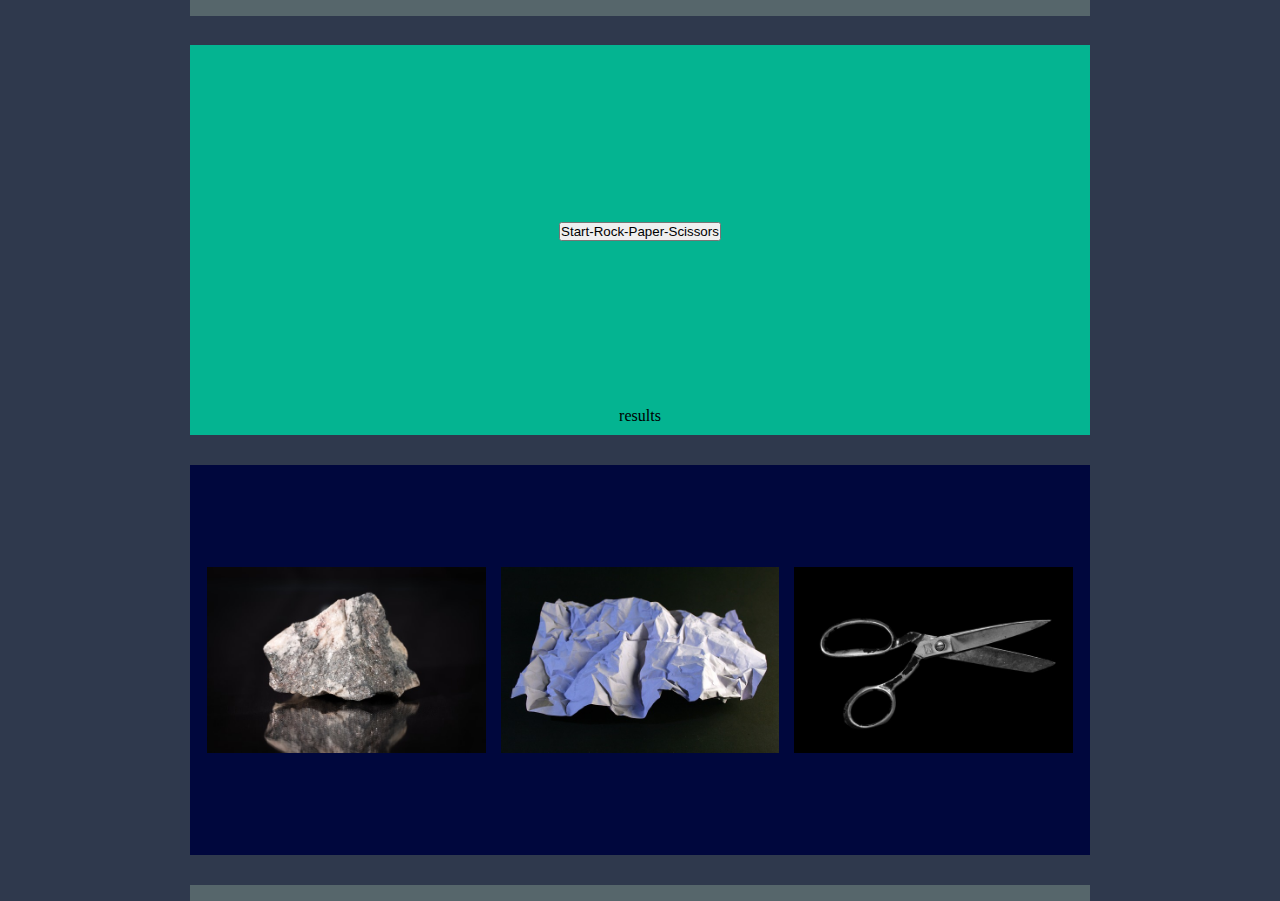
==== index.html @ cc5099c5 "added color styles & centered grid rows." ====
<html>

<head>
   <link rel="stylesheet" type="text/reset" href="reset.css" />
    <link rel="stylesheet" type="text/css" href="styles.css" />
    <title>Rock Paper Scissors</title>
</head>

<body>
    <div class="wrapper">
        <div class="item headerfooterstyle"></div>

        <div class="item topMenu">
            <button onclick="game()">Start-Rock-Paper-Scissors</button>
            <div>results</div>
        </div>

        <div class="item flexchild">
         <input value="Rock alt="Rock" type="image" src="./graphics/1.jpg" class="resize">
         <input value="Paper" alt="Paper" type="image" src="./graphics/2.jpg" class="resize">
         <input value="Scissors" alt="Scissors" type="image" src="./graphics/3.jpg" class="resize">
         
        </div>

        <div class="headerfooterstyle item"></div>

    </div>
<script>

    function getRandom() {
        return Math.random();
    }

    function computerPlay() {

     //Randomly return either 'Rock','Paper','Scissors'   

        integer = getRandom();

    if (integer < 0.33) {
        return "Rock"

    } else if (integer <= 0.66) {
        return "Paper"

    } else {
        return "Scissors"
    }

}


    function playRound() {

        const playerSelection = prompt("Choose Rock, Paper or Scissors")

        const computerSelection = computerPlay()

      if (computerSelection + playerSelection === "RockPaper") {
         return 'Computer Chose Rock, You Chose Paper. You Win!'
      }
      else if (computerSelection + playerSelection === "PaperScissors") {
          return 'Computer Chose Paper, You Chose Scissors. You Win!'
      }
      else if (computerSelection + playerSelection === "ScissorsRock") {
          return 'Computer Chose Scissors, You Chose Rock. You Win!'
      }
      else if (computerSelection + playerSelection === "RockScissors") {
          return 'Computer Chose Rock, You Chose Scissors. You Lose!'
      }
      else if (computerSelection + playerSelection === "PaperRock") {
          return 'Computer Chose Paper, You Chose Rock. You Lose!'
      }
      else if (computerSelection + playerSelection === "ScissorsPaper") {
          return 'Computer Chose Scissors, You Chose Paper. You Lose!'
      }
      else if (computerSelection + playerSelection === "RockRock") {
          return 'Rock & Rock. TieBreaker!'
      }
      else if (computerSelection + playerSelection === "PaperPaper") {
          return 'Paper & Paper. TieBreaker!'
      }
      else if (computerSelection + playerSelection === "ScissorsScissors") {
          return 'Scissors & Scissors. TieBreaker!'
      }
      else
        alert('Please select one of three choices!')
        
    }

        // your code here!

        //return string that declares the winnner of the round like so "You Lose! Paper Beats Rock"
        //1. make your function case insensitive (so users can input rock, ROCK, RocK or any variation)
        //IMPORTANT make sure you "return" results of this function call. not console.log()
    function game() {

const roundOneResults = playRound();
console.log(roundOneResults)

const roundTwoResults = playRound();
console.log(roundTwoResults)

const roundThreeResults = playRound();
console.log(roundThreeResults)

const roundFourResults = playRound();
console.log(roundFourResults)

const roundFiveResults = playRound();
console.log(roundFiveResults)

//use playRound inside this function to play a 5 round game that keeps score and reports a winner or loser at the end.
//we don't know loops so just call your playRound function 5 times in a row.
//in this function you can display console.log() to show results of each round and the winner at the end
//use prompt() to get input from the user
}
    
</script>
</body>

</html>
---- styles.css ----
*{
  box-sizing: border-box;
  margin: 0;
  padding: 0;
}
body{
  background:#2F394D;
}

.wrapper{
  width: 100vh;
  margin: 0 auto;
  display: grid;
  height: 100vh;
  grid-template-rows: 15px 1fr 1fr 15px;
  grid-template-columns: auto-fit, minmax(100px, 1fr);
  gap: 30px;
  
}
.item{
  background-color: #04B491;
  color: #000000;
  padding: 10px;
}

.flexchild {
  display:grid;
  grid-template-columns: 1fr 1fr 1fr;
  justify-items: center;
  align-items: center;
  background-color: #00073D;
  
}

.resize {
  width: auto;
  hegiht: auto;
  max-width: 95%;

}

.headerfooterstyle {
  background-color: #56666B;
  padding: 0;
  height: 1em;
  text-align: center;
}

.topMenu {
  display:grid;
  grid-template-columns: 1fr;
  justify-items: center;
  align-items: flex-end;
}
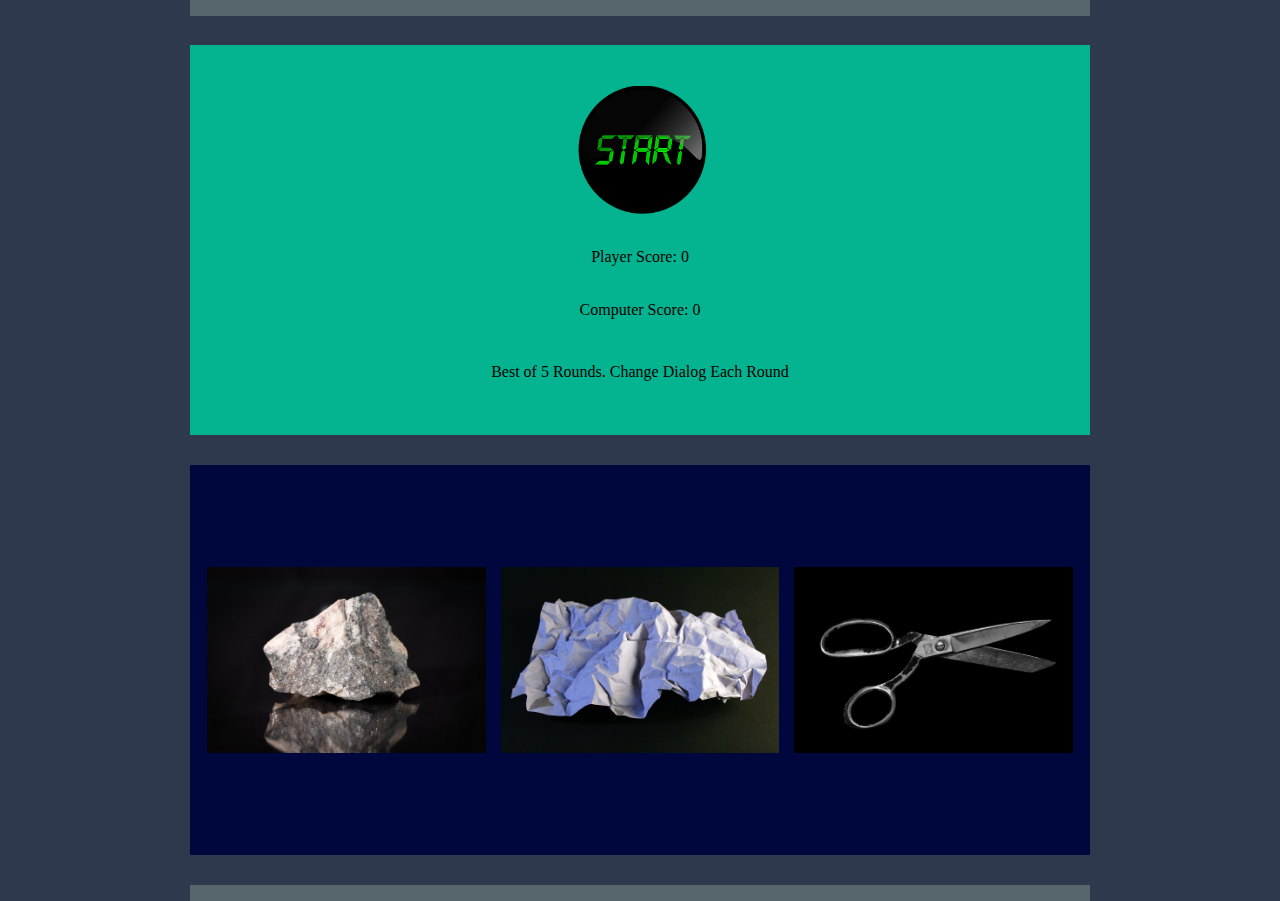
==== commit 7864d09b: "more css updates. start button, score board." ====
--- a/index.html
+++ b/index.html
@@ -1,3 +1,4 @@
+<!DOCTYPE html>
 <html>
 
 <head>
@@ -11,14 +12,16 @@
         <div class="item headerfooterstyle"></div>
 
         <div class="item topMenu">
-            <button onclick="game()">Start-Rock-Paper-Scissors</button>
-            <div>results</div>
+            <input type="image" src="graphics/4.png" onclick="game()" style="width: 150px;"></input>
+            <li id="PS" style="list-style-type: none;">Player Score: 0 </li>
+            <li id="CS" style="list-style-type: none;">Computer Score: 0 </li>
+            <div style="align-self: center;">Best of 5 Rounds. Change Dialog Each Round</div>
         </div>
 
         <div class="item flexchild">
-         <input value="Rock alt="Rock" type="image" src="./graphics/1.jpg" class="resize">
-         <input value="Paper" alt="Paper" type="image" src="./graphics/2.jpg" class="resize">
-         <input value="Scissors" alt="Scissors" type="image" src="./graphics/3.jpg" class="resize">
+         <input src="./graphics/1.jpg" value="Rock" alt="Rock Image" type="image" id="data1" class="resize">
+         <input src="./graphics/2.jpg" value="Paper" alt="Paper Image" type="image" id="data2" class="resize">
+         <input src="./graphics/3.jpg" value="Scissors" alt="Scissors Image" type="image" id="data3" class="resize">
          
         </div>
 
@@ -49,50 +52,45 @@
 
 }
 
-
     function playRound() {
 
-        const playerSelection = prompt("Choose Rock, Paper or Scissors")
+        let playerInput = prompt("Choose Rock, Paper or Scissors")
+        playerSelection = playerInput.toLowerCase();
+        let computerInput = computerPlay()
+        computerSelection = computerInput.toLowerCase();
 
-        const computerSelection = computerPlay()
-
-      if (computerSelection + playerSelection === "RockPaper") {
+      if (computerSelection + playerSelection === "rockpaper") {
          return 'Computer Chose Rock, You Chose Paper. You Win!'
       }
-      else if (computerSelection + playerSelection === "PaperScissors") {
+      else if (computerSelection + playerSelection === "paperscissors") {
           return 'Computer Chose Paper, You Chose Scissors. You Win!'
       }
-      else if (computerSelection + playerSelection === "ScissorsRock") {
+      else if (computerSelection + playerSelection === "scissorsrock") {
           return 'Computer Chose Scissors, You Chose Rock. You Win!'
       }
-      else if (computerSelection + playerSelection === "RockScissors") {
+      else if (computerSelection + playerSelection === "rockscissors") {
           return 'Computer Chose Rock, You Chose Scissors. You Lose!'
       }
-      else if (computerSelection + playerSelection === "PaperRock") {
+      else if (computerSelection + playerSelection === "paperrock") {
           return 'Computer Chose Paper, You Chose Rock. You Lose!'
       }
-      else if (computerSelection + playerSelection === "ScissorsPaper") {
+      else if (computerSelection + playerSelection === "scissorspaper") {
           return 'Computer Chose Scissors, You Chose Paper. You Lose!'
       }
-      else if (computerSelection + playerSelection === "RockRock") {
+      else if (computerSelection + playerSelection === "rockrock") {
           return 'Rock & Rock. TieBreaker!'
       }
-      else if (computerSelection + playerSelection === "PaperPaper") {
+      else if (computerSelection + playerSelection === "paperpaper") {
           return 'Paper & Paper. TieBreaker!'
       }
-      else if (computerSelection + playerSelection === "ScissorsScissors") {
+      else if (computerSelection + playerSelection === "scissorsscissors") {
           return 'Scissors & Scissors. TieBreaker!'
       }
       else
         alert('Please select one of three choices!')
         
     }
-
-        // your code here!
-
-        //return string that declares the winnner of the round like so "You Lose! Paper Beats Rock"
-        //1. make your function case insensitive (so users can input rock, ROCK, RocK or any variation)
-        //IMPORTANT make sure you "return" results of this function call. not console.log()
+      
     function game() {
 
 const roundOneResults = playRound();
@@ -115,8 +113,12 @@
 //in this function you can display console.log() to show results of each round and the winner at the end
 //use prompt() to get input from the user
 }
-    
+
+
+//return string that declares the winnner of the round like so "You Lose! Paper Beats Rock"
+//1. make your function case insensitive (so users can input rock, ROCK, RocK or any variation)
+//IMPORTANT make sure you "return" results of this function call. not console.log()
 </script>
 </body>
 
-</html>+</html>
--- a/styles.css
+++ b/styles.css
@@ -49,6 +49,7 @@
 .topMenu {
   display:grid;
   grid-template-columns: 1fr;
+  grid-template-rows: 3fr 1fr 1fr 2fr;
   justify-items: center;
   align-items: flex-end;
 }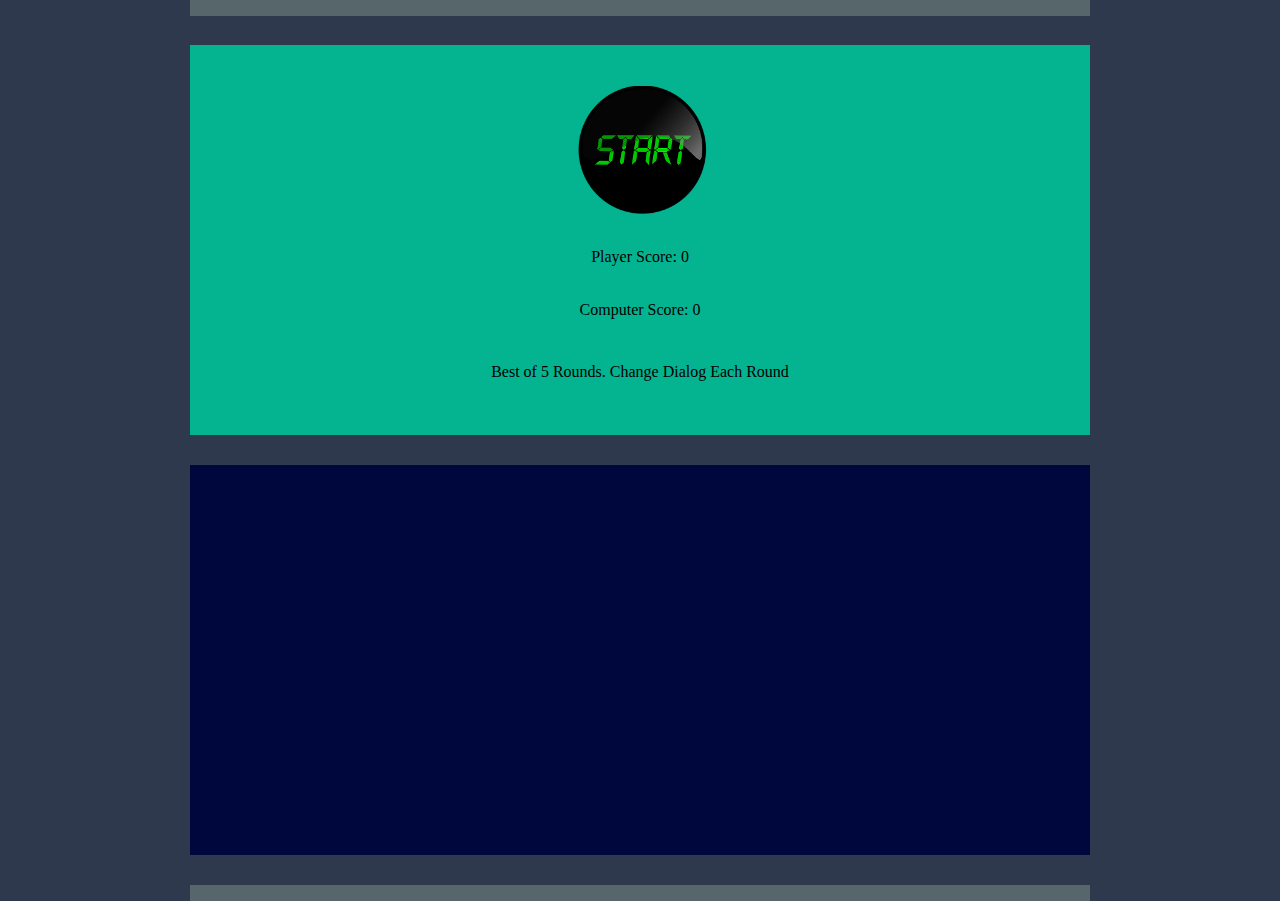
==== commit 6fcc95f0: "changed file name from idex.html to index.html..." ====
--- a/index.html
+++ b/index.html
@@ -4,6 +4,7 @@
 <head>
    <link rel="stylesheet" type="text/reset" href="reset.css" />
     <link rel="stylesheet" type="text/css" href="styles.css" />
+    <script src="data.js"></script>
     <title>Rock Paper Scissors</title>
 </head>
 
@@ -12,113 +13,20 @@
         <div class="item headerfooterstyle"></div>
 
         <div class="item topMenu">
-            <input type="image" src="graphics/4.png" onclick="game()" style="width: 150px;"></input>
-            <li id="PS" style="list-style-type: none;">Player Score: 0 </li>
-            <li id="CS" style="list-style-type: none;">Computer Score: 0 </li>
-            <div style="align-self: center;">Best of 5 Rounds. Change Dialog Each Round</div>
+            <input id="startButton" type="image" src="graphics/4.png" onclick="startGame()" style="width: 150px;"></input>
+            <li class="playerScore" id="PS" style="list-style-type: none;">Player Score: 0 </li>
+            <li class="computerScore" id="CS" style="list-style-type: none;">Computer Score: 0 </li>
+            <div class="dialogChange" style="align-self: center;">Best of 5 Rounds. Change Dialog Each Round</div>
         </div>
 
-        <div class="item flexchild">
-         <input src="./graphics/1.jpg" value="Rock" alt="Rock Image" type="image" id="data1" class="resize">
-         <input src="./graphics/2.jpg" value="Paper" alt="Paper Image" type="image" id="data2" class="resize">
-         <input src="./graphics/3.jpg" value="Scissors" alt="Scissors Image" type="image" id="data3" class="resize">
+        <div class="gameChoices item flexchild">
+         
          
         </div>
 
         <div class="headerfooterstyle item"></div>
 
     </div>
-<script>
-
-    function getRandom() {
-        return Math.random();
-    }
-
-    function computerPlay() {
-
-     //Randomly return either 'Rock','Paper','Scissors'   
-
-        integer = getRandom();
-
-    if (integer < 0.33) {
-        return "Rock"
-
-    } else if (integer <= 0.66) {
-        return "Paper"
-
-    } else {
-        return "Scissors"
-    }
-
-}
-
-    function playRound() {
-
-        let playerInput = prompt("Choose Rock, Paper or Scissors")
-        playerSelection = playerInput.toLowerCase();
-        let computerInput = computerPlay()
-        computerSelection = computerInput.toLowerCase();
-
-      if (computerSelection + playerSelection === "rockpaper") {
-         return 'Computer Chose Rock, You Chose Paper. You Win!'
-      }
-      else if (computerSelection + playerSelection === "paperscissors") {
-          return 'Computer Chose Paper, You Chose Scissors. You Win!'
-      }
-      else if (computerSelection + playerSelection === "scissorsrock") {
-          return 'Computer Chose Scissors, You Chose Rock. You Win!'
-      }
-      else if (computerSelection + playerSelection === "rockscissors") {
-          return 'Computer Chose Rock, You Chose Scissors. You Lose!'
-      }
-      else if (computerSelection + playerSelection === "paperrock") {
-          return 'Computer Chose Paper, You Chose Rock. You Lose!'
-      }
-      else if (computerSelection + playerSelection === "scissorspaper") {
-          return 'Computer Chose Scissors, You Chose Paper. You Lose!'
-      }
-      else if (computerSelection + playerSelection === "rockrock") {
-          return 'Rock & Rock. TieBreaker!'
-      }
-      else if (computerSelection + playerSelection === "paperpaper") {
-          return 'Paper & Paper. TieBreaker!'
-      }
-      else if (computerSelection + playerSelection === "scissorsscissors") {
-          return 'Scissors & Scissors. TieBreaker!'
-      }
-      else
-        alert('Please select one of three choices!')
-        
-    }
-      
-    function game() {
-
-const roundOneResults = playRound();
-console.log(roundOneResults)
-
-const roundTwoResults = playRound();
-console.log(roundTwoResults)
-
-const roundThreeResults = playRound();
-console.log(roundThreeResults)
-
-const roundFourResults = playRound();
-console.log(roundFourResults)
-
-const roundFiveResults = playRound();
-console.log(roundFiveResults)
-
-//use playRound inside this function to play a 5 round game that keeps score and reports a winner or loser at the end.
-//we don't know loops so just call your playRound function 5 times in a row.
-//in this function you can display console.log() to show results of each round and the winner at the end
-//use prompt() to get input from the user
-}
-
-
-//return string that declares the winnner of the round like so "You Lose! Paper Beats Rock"
-//1. make your function case insensitive (so users can input rock, ROCK, RocK or any variation)
-//IMPORTANT make sure you "return" results of this function call. not console.log()
-</script>
 </body>
 
 </html>
--- a/styles.css
+++ b/styles.css
@@ -1,13 +1,13 @@
-*{
+* {
   box-sizing: border-box;
   margin: 0;
   padding: 0;
 }
-body{
-  background:#2F394D;
+body {
+  background: #2f394d;
 }
 
-.wrapper{
+.wrapper {
   width: 100vh;
   margin: 0 auto;
   display: grid;
@@ -15,41 +15,38 @@
   grid-template-rows: 15px 1fr 1fr 15px;
   grid-template-columns: auto-fit, minmax(100px, 1fr);
   gap: 30px;
-  
 }
-.item{
-  background-color: #04B491;
+.item {
+  background-color: #04b491;
   color: #000000;
   padding: 10px;
 }
 
 .flexchild {
-  display:grid;
+  display: grid;
   grid-template-columns: 1fr 1fr 1fr;
   justify-items: center;
   align-items: center;
-  background-color: #00073D;
-  
+  background-color: #00073d;
 }
 
 .resize {
   width: auto;
   hegiht: auto;
   max-width: 95%;
-
 }
 
 .headerfooterstyle {
-  background-color: #56666B;
+  background-color: #56666b;
   padding: 0;
   height: 1em;
   text-align: center;
 }
 
 .topMenu {
-  display:grid;
+  display: grid;
   grid-template-columns: 1fr;
   grid-template-rows: 3fr 1fr 1fr 2fr;
   justify-items: center;
   align-items: flex-end;
-}+}
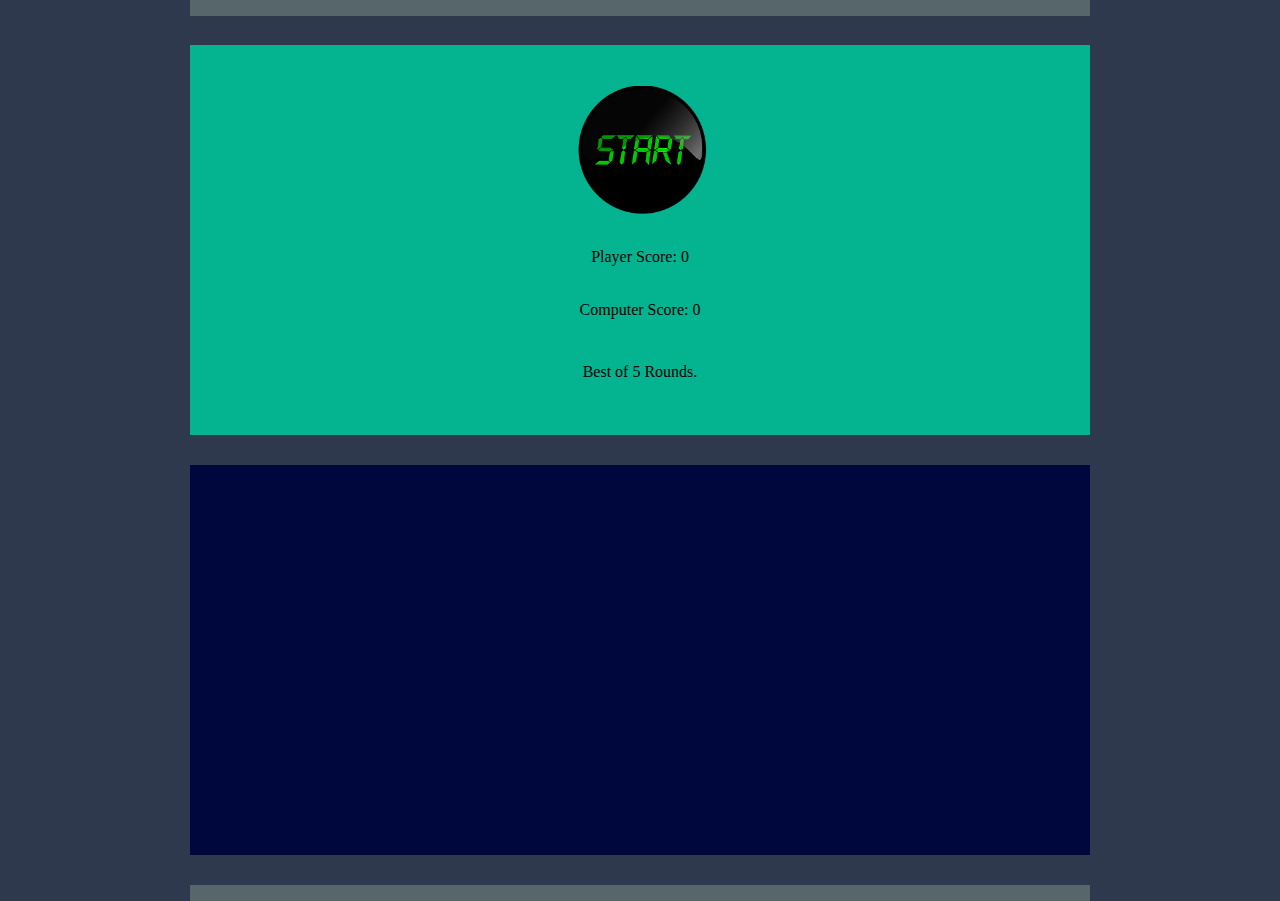
==== commit e4ccb92c: "added dialog box that outputs game results on screen instead of in console." ====
--- a/index.html
+++ b/index.html
@@ -16,7 +16,7 @@
             <input id="startButton" type="image" src="graphics/4.png" onclick="startGame()" style="width: 150px;"></input>
             <li class="playerScore" id="PS" style="list-style-type: none;">Player Score: 0 </li>
             <li class="computerScore" id="CS" style="list-style-type: none;">Computer Score: 0 </li>
-            <div class="dialogChange" style="align-self: center;">Best of 5 Rounds. Change Dialog Each Round</div>
+            <div class="dialogChange" style="align-self: center;">Best of 5 Rounds.</div>
         </div>
 
         <div class="gameChoices item flexchild">
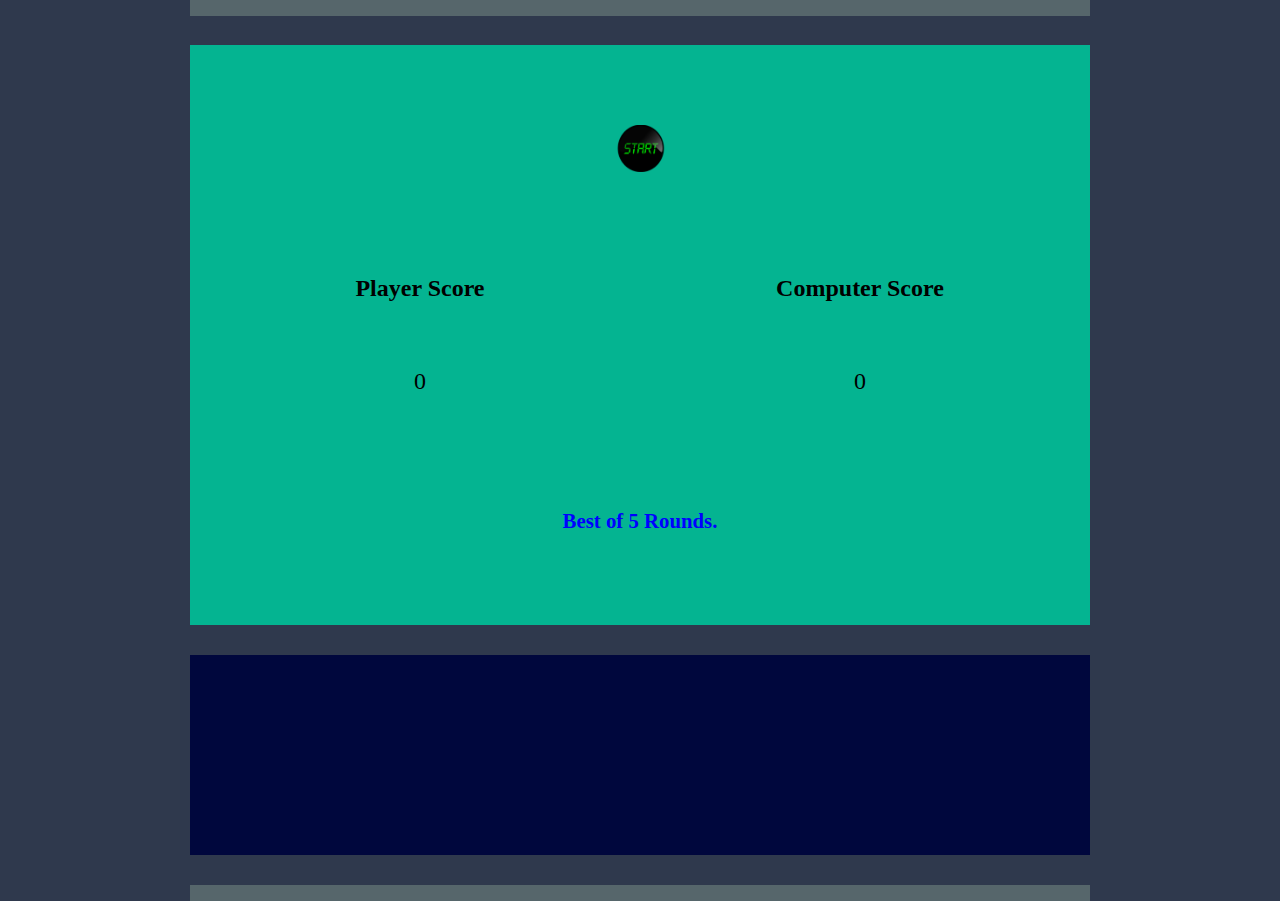
==== commit 0a58684f: "adjusted grid elements, added interactive scoreboard & reset button." ====
--- a/index.html
+++ b/index.html
@@ -13,9 +13,12 @@
         <div class="item headerfooterstyle"></div>
 
         <div class="item topMenu">
-            <input id="startButton" type="image" src="graphics/4.png" onclick="startGame()" style="width: 150px;"></input>
-            <li class="playerScore" id="PS" style="list-style-type: none;">Player Score: 0 </li>
-            <li class="computerScore" id="CS" style="list-style-type: none;">Computer Score: 0 </li>
+            <input class="gridStartButton" id="startButton" type="image" src="graphics/4.png" onclick="startGame()" style="width: auto; height: auto; max-width: 25%; max-height: 25%; align-self: center; justify-self: center;grid-column-start: 1;
+  grid-column-end: 3;outline: none;"></input>
+            <p class="playerScore" id="PS" style="list-style-type: none;">Player Score</p>
+            <p type="number" class="pNum">0</p>
+            <p class="computerScore" id="CS" style="list-style-type: none;">Computer Score</p>
+            <p type="number" class="cNum">0</p>
             <div class="dialogChange" style="align-self: center;">Best of 5 Rounds.</div>
         </div>
 
--- a/styles.css
+++ b/styles.css
@@ -29,13 +29,21 @@
   align-items: center;
   background-color: #00073d;
 }
-
+.resetButton {
+  grid-column-start: 2;
+  height: 25%;
+  width: 20%;
+}
 .resize {
   width: auto;
   hegiht: auto;
   max-width: 95%;
+  border-radius: 15%;
+  outline-style: none;
 }
-
+input:hover {
+  border: 2px solid #04b491;
+}
 .headerfooterstyle {
   background-color: #56666b;
   padding: 0;
@@ -43,10 +51,52 @@
   text-align: center;
 }
 
-.topMenu {
+div.topMenu {
   display: grid;
-  grid-template-columns: 1fr;
-  grid-template-rows: 3fr 1fr 1fr 2fr;
-  justify-items: center;
-  align-items: flex-end;
+  grid-template-columns: repeat(2, 1fr);
+  grid-template-rows: 2fr 1fr 1fr 2fr;
+  grid-template-areas:
+    "startButton startButton"
+    "playerScore computerScore"
+    "pNum cNum"
+    "dialogChange dialogChange";
 }
+
+input.gridStatButton {
+  grid-area: startButton;
+}
+p.playerScore {
+  grid-area: playerScore;
+  text-align: center;
+  align-self: center;
+  font-size: 150%;
+  font-weight: bolder;
+}
+p.pNum {
+  grid-are: pNum;
+  grid-row-start: 3;
+  text-align: center;
+  align-self: center;
+  font-size: 150%;
+}
+p.computerScore {
+  grid-area: computerScore;
+  text-align: center;
+  align-self: center;
+  font-size: 150%;
+  font-weight: bolder;
+}
+p.cNum {
+  grid-area: cNum;
+  text-align: center;
+  align-self: center;
+  font-size: 150%;
+}
+div.dialogChange {
+  grid-area: dialogChange;
+  text-align: center;
+  align-self: center;
+  font-size: 130%;
+  color: blue;
+  font-weight: bold;
+}
